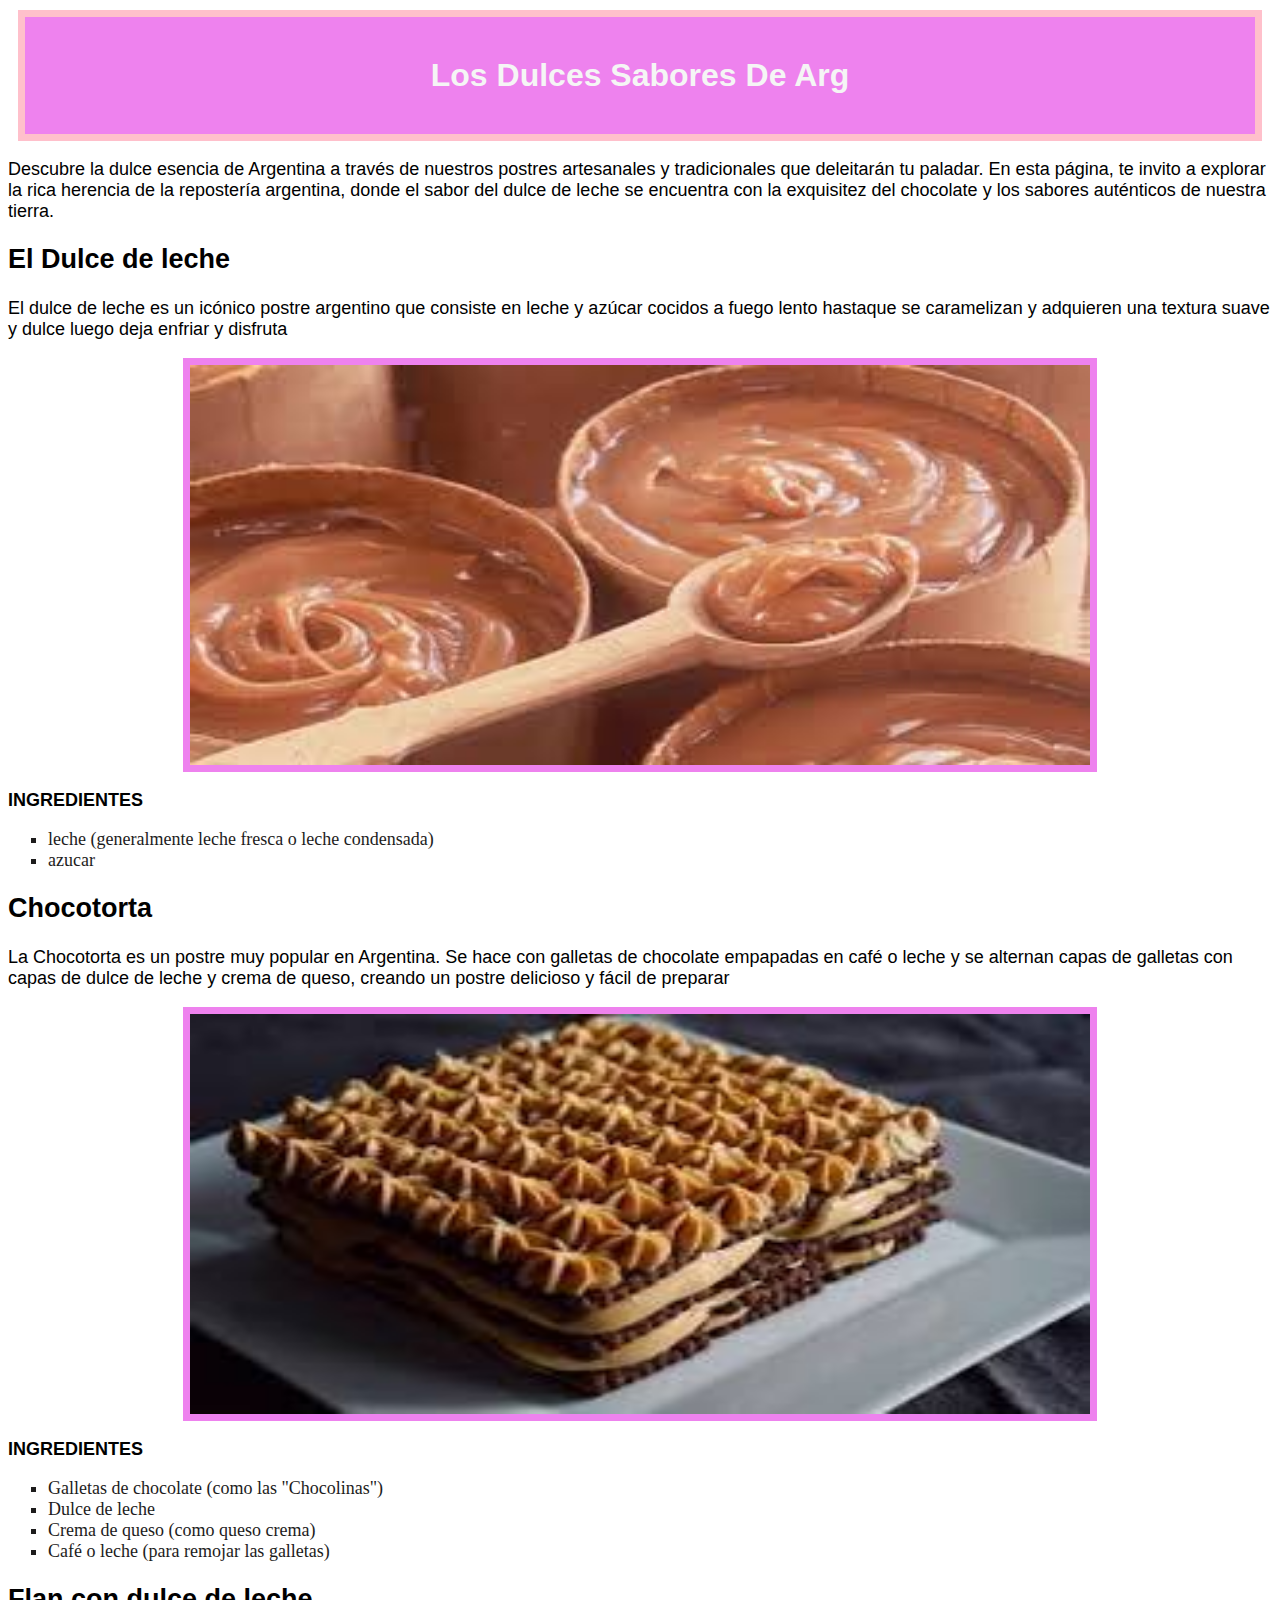
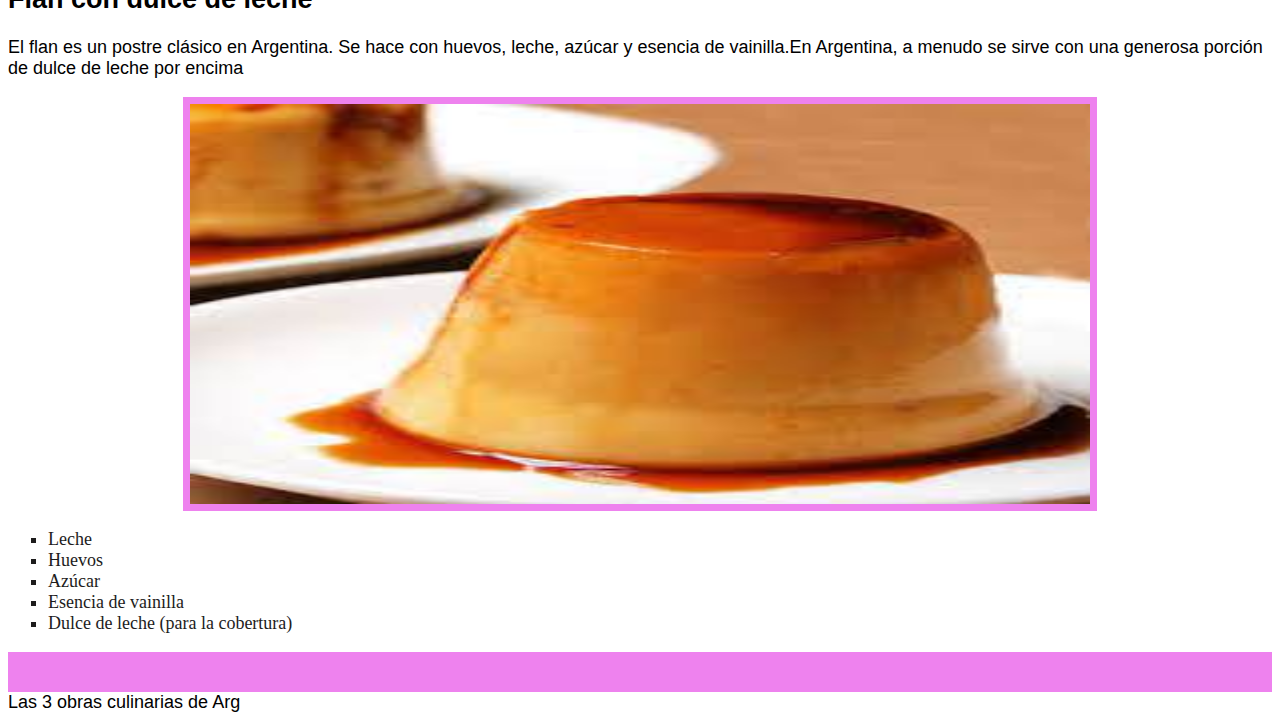
==== postres.html @ 1be878ac "initial commit" ====
<!DOCTYPE html>
<html lang="en">

<head>
    <meta charset="UTF-8">
    <meta name="viewport" content="width=device-width, initial-scale=1.0">
    <title>Cocina Arg</title>
    <link rel="stylesheet" href="styles\styles.css">
</head>

<body class="color-1">
    <main>
        <header>
            <h1 class="conteiner-2 text-D">Los Dulces Sabores De Arg</h1>

            <p class="text-D2">Descubre la dulce esencia de Argentina a través de nuestros postres
                artesanales y tradicionales que deleitarán tu paladar. En esta página, te invito a explorar
                la rica herencia de la repostería argentina, donde el sabor del dulce de leche se encuentra
                con la exquisitez del chocolate y los sabores auténticos de nuestra tierra.</p>
        </header>

        <section>
            <article class="product-1">

                <h2>El Dulce de leche</h2>

                <p>El dulce de leche es un icónico postre argentino que consiste en leche y azúcar cocidos a fuego lento
                    hastaque se caramelizan y adquieren una textura suave y dulce
                    luego deja enfriar y disfruta</p>
            </article>
        </section>

        <div class="item-dul2"> <img class="img-dulce" src="imagenes/dulceDeLeche.jpg" height="400px" width="900px"
                alt="DulceDeLeche.img"></div>
        <h3 class="ing-D">INGREDIENTES</h3>
        <div>
            <ul>
                <li>leche (generalmente leche fresca o leche condensada)</li>
                <li>azucar</li>
            </ul>
        </div>

        <section>
            <article class="product-1">
                <h2>Chocotorta</h2>

                <p>La Chocotorta es un postre muy popular en Argentina. Se hace con galletas de chocolate
                    empapadas en café o leche y se alternan capas de galletas con capas de dulce de leche
                    y crema de queso, creando un postre delicioso y fácil de preparar</p>
            </article>
        </section>

        <div class="item-dul2"> <img class="img-dulce" src="imagenes/chocotorto.img1.jpg" width="900px" height="400px"
                alt="chocotorta.img"> </div>
        <h3 class="ing-D">INGREDIENTES</h3>
        <div>
            <ul>
                <li>Galletas de chocolate (como las "Chocolinas")</li>
                <li>Dulce de leche</li>
                <li>Crema de queso (como queso crema)</li>
                <li>Café o leche (para remojar las galletas)</li>
            </ul>
        </div>
        <section>
            <article class="product-1">
                <h2>Flan con dulce de leche</h2>

                <p>El flan es un postre clásico en Argentina. Se hace con huevos, leche, azúcar y esencia de vainilla.En
                    Argentina, a menudo se sirve con una generosa porción de dulce de leche por encima
                <p>
            </article>
        </section>

        <div class="item-dul2"><img class="img-dulce" src="imagenes/flan-img.jpg" width="900px" height="400px"
                alt="flan.img"></div>

        <div>
            <ul>
                <li>Leche</li>
                <li>Huevos</li>
                <li>Azúcar</li>
                <li>Esencia de vainilla</li>
                <li>Dulce de leche (para la cobertura)</li>
            </ul>
        </div>


        <div class="borde2"></div>
        <nav>
            <a href="index.html" class="catg-2">Las 3 obras culinarias de Arg</a>
        </nav>
    </main>
</body>

</html>
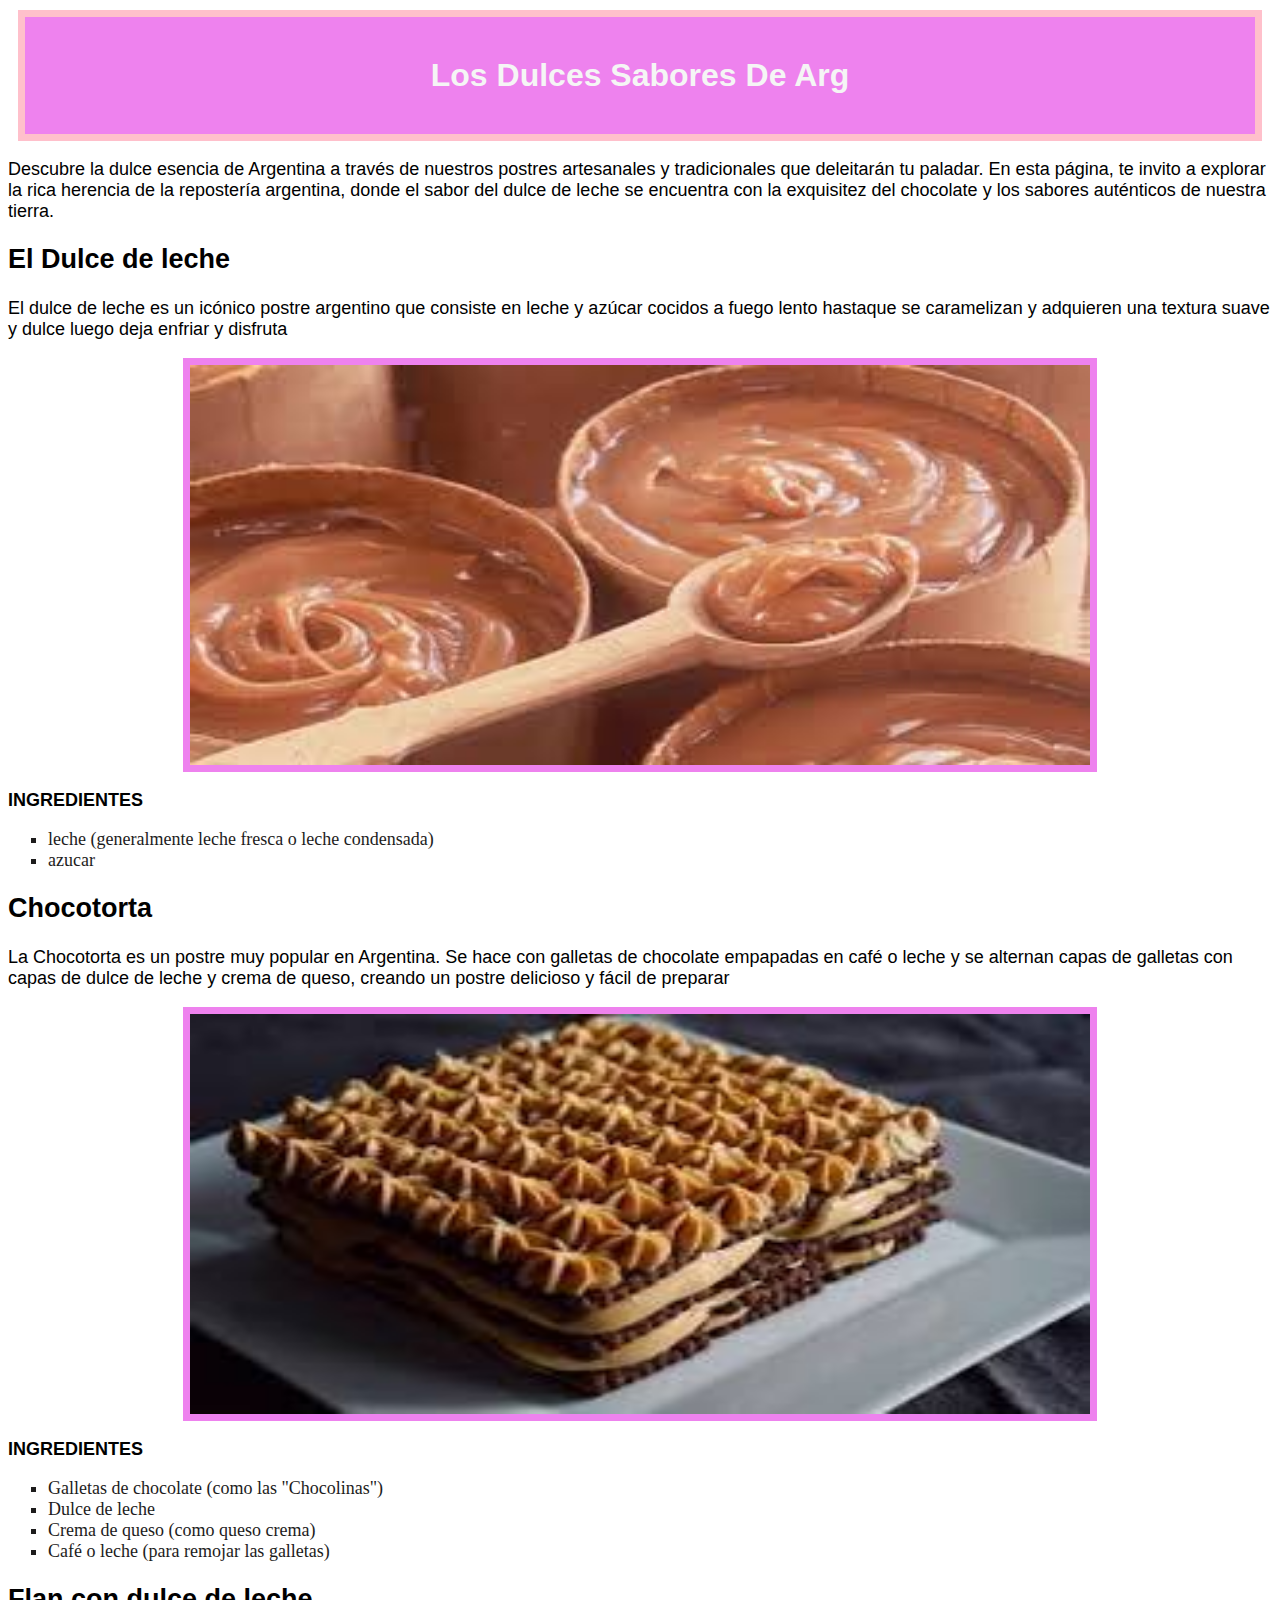
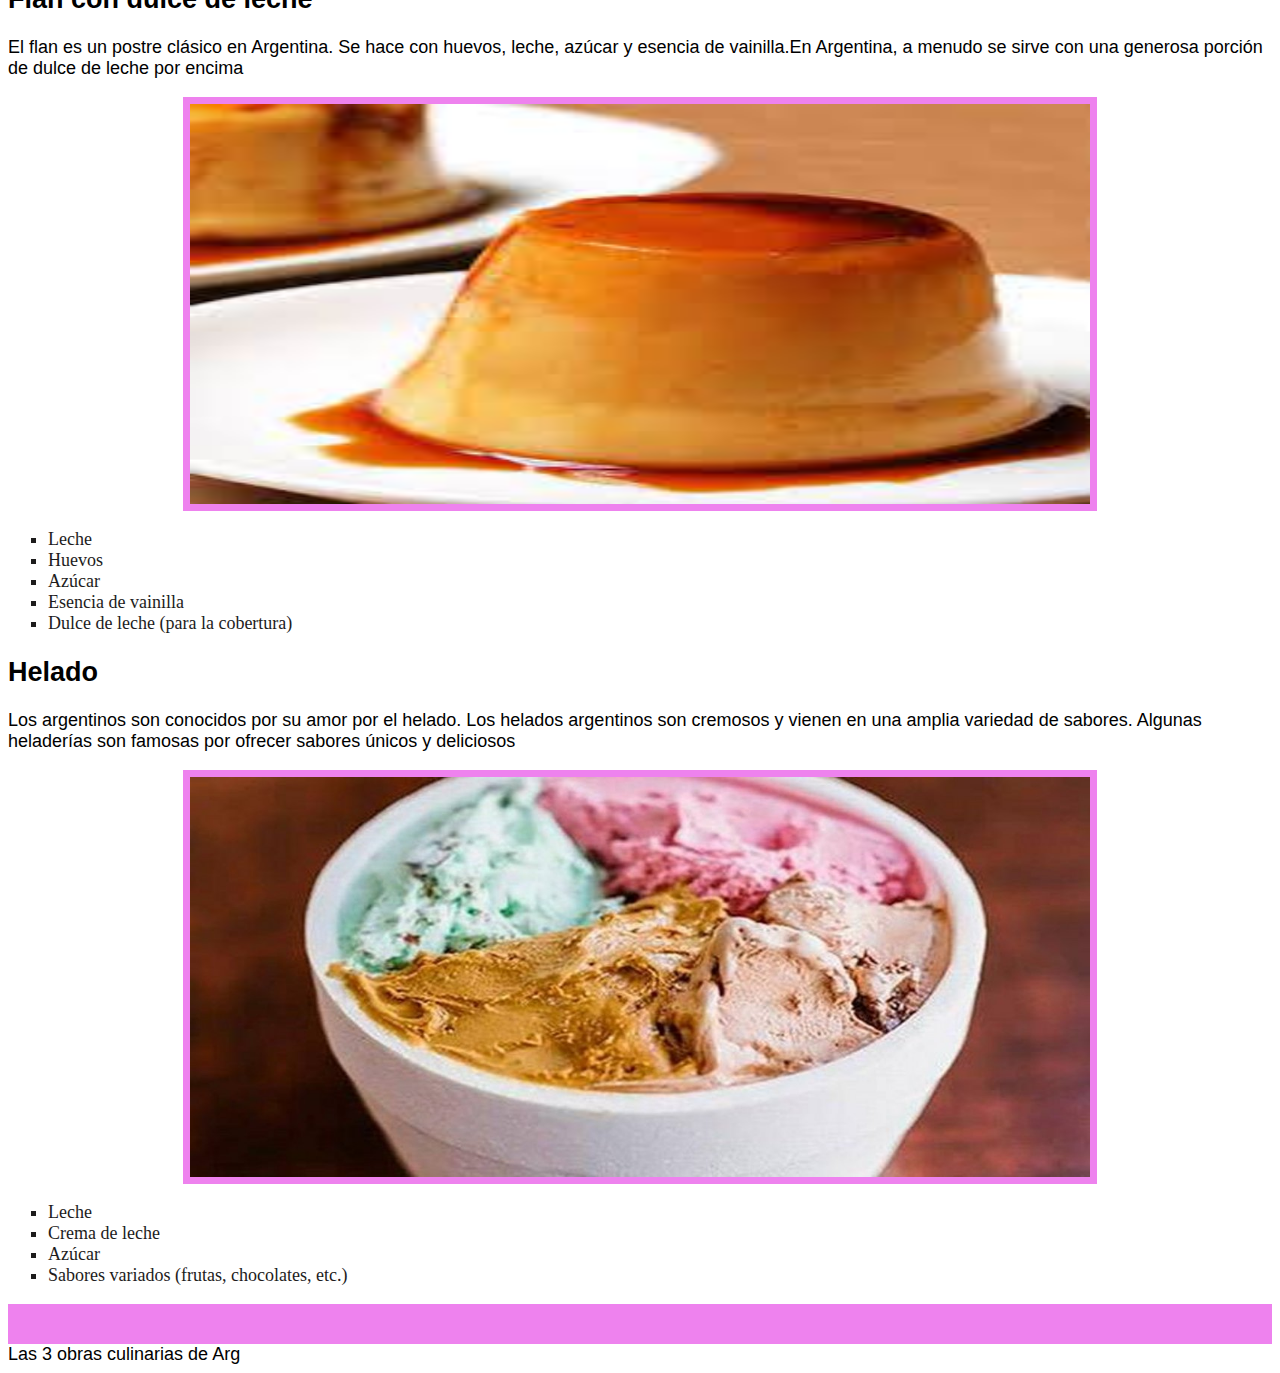
==== commit fb09e79e: "segundo commit" ====
--- a/postres.html
+++ b/postres.html
@@ -84,6 +84,26 @@
             </ul>
         </div>
 
+        <section>
+            <article class="product-1">
+                <h2>Helado</h2>
+                <p> Los argentinos son conocidos por su amor por el helado. Los helados argentinos son cremosos y vienen
+                    en una amplia variedad de sabores. Algunas heladerías son famosas por ofrecer sabores únicos y
+                    deliciosos</p>
+            </article>
+        </section>
+
+        <div class="item-dul2"><img class="img-dulce" src="imagenes/helado.jpg" width="900px" height="400px"
+                alt="helado.img"></div>
+
+        <div>
+            <ul>
+                <li>Leche</li>
+                <li>Crema de leche</li>
+                <li>Azúcar</li>
+                <li>Sabores variados (frutas, chocolates, etc.)</li>
+            </ul>
+        </div>
 
         <div class="borde2"></div>
         <nav>
